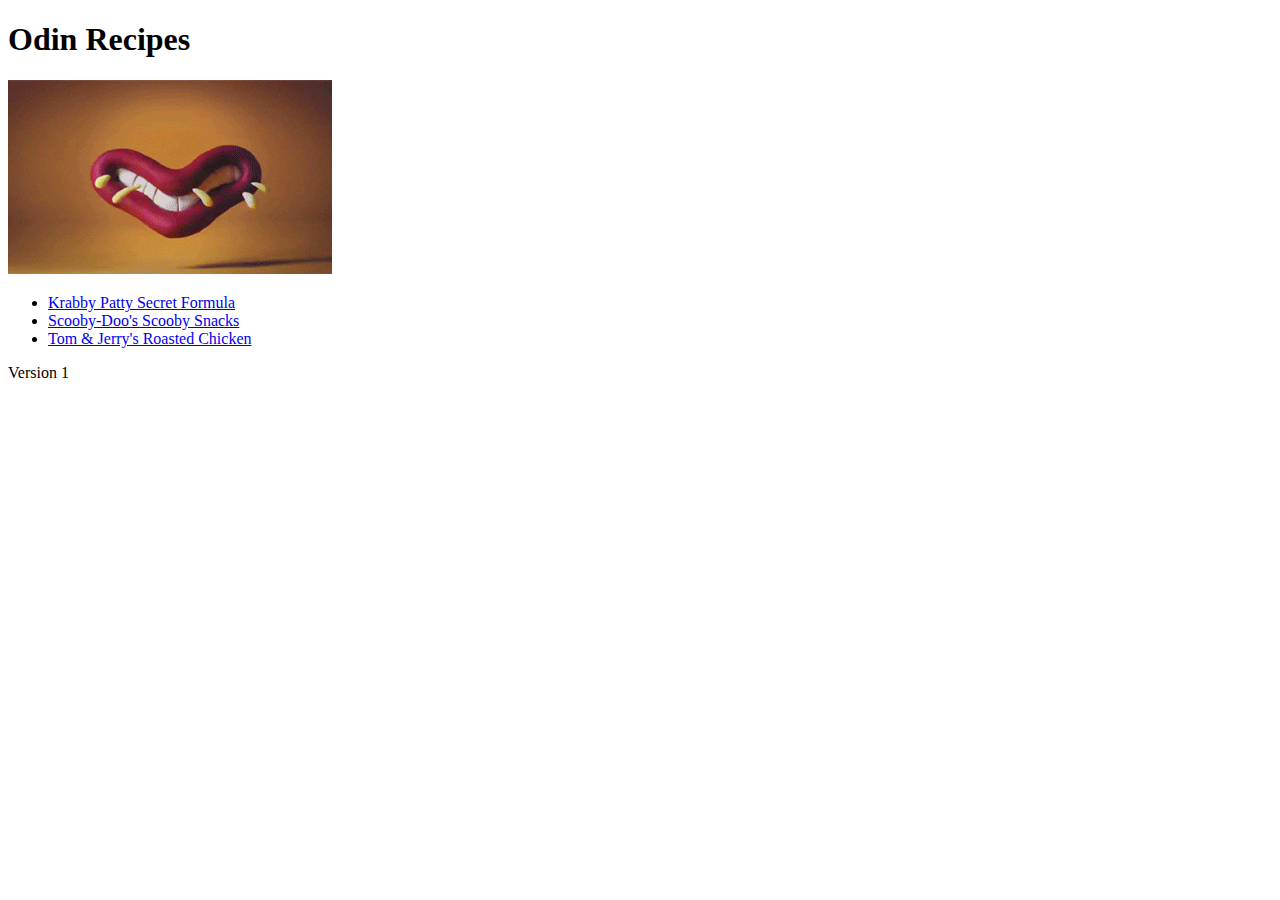
==== index.html @ f761378d "Add directories, gifs and words" ====
<!DOCTYPE html>
<html lang="en">
<head>
    <meta charset="UTF-8">
    <title>Odin Recipes</title>
</head>
<body>
    <h1>Odin Recipes</h1>
    <img src="images/main.gif" alt="">
    <ul>
        <li><a href="recipes/krabby-patty.html">Krabby Patty Secret Formula</a></li>
        <li><a href="recipes/scooby-snacks.html">Scooby-Doo's Scooby Snacks</a></li>
        <li><a href="recipes/roasted-chicken.html">Tom & Jerry's Roasted Chicken</a></li>


    </ul>

<p>Version 1</p>
    
    
</body>
</html>
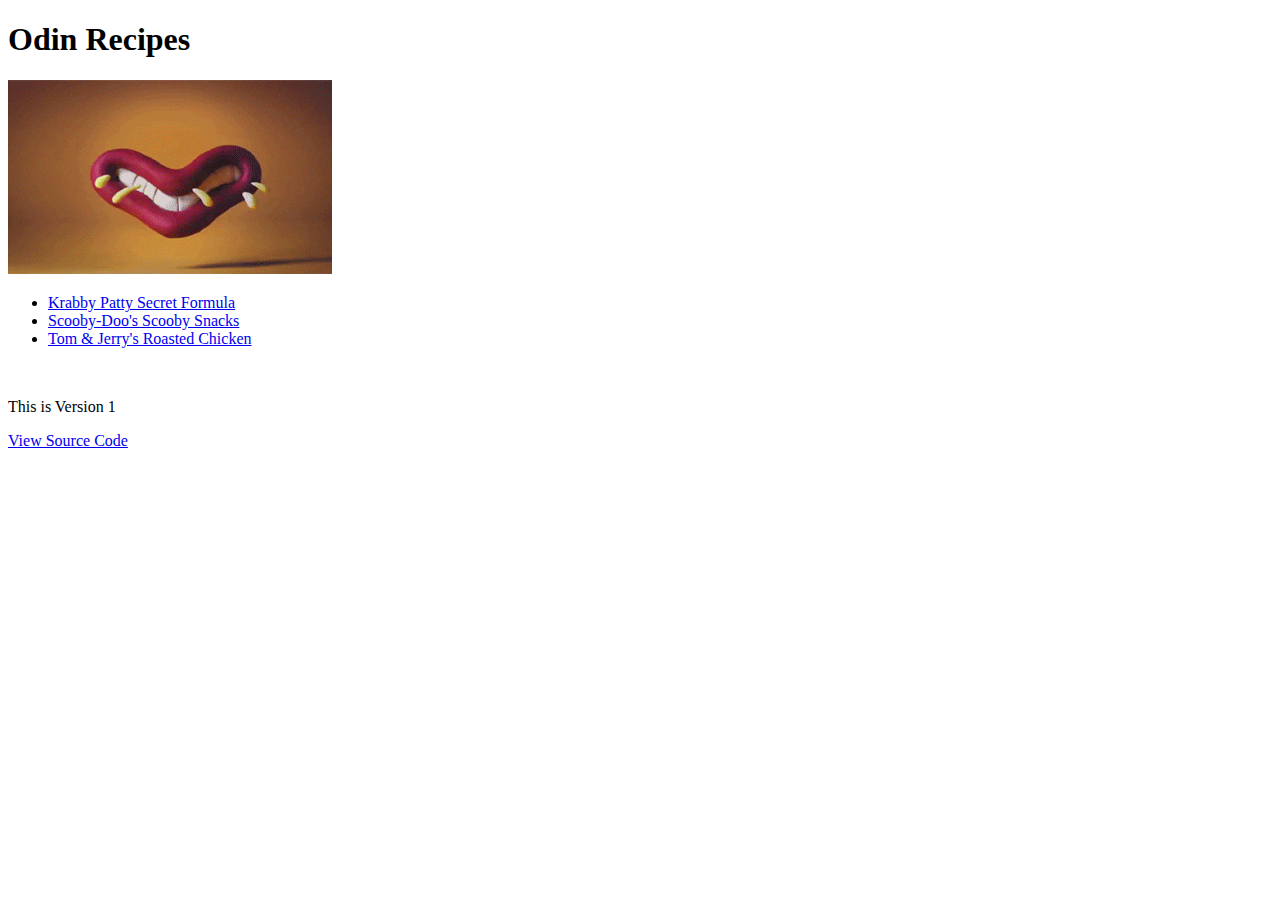
==== commit 4f91565c: "Fix grammatical error & add directions" ====
--- a/index.html
+++ b/index.html
@@ -15,7 +15,10 @@
 
     </ul>
 
-<p>Version 1</p>
+<br>    
+
+<p>This is Version 1</p>
+<a href="https://github.com/Risshiganesh/odin-recipes">View Source Code</a>
     
     
 </body>
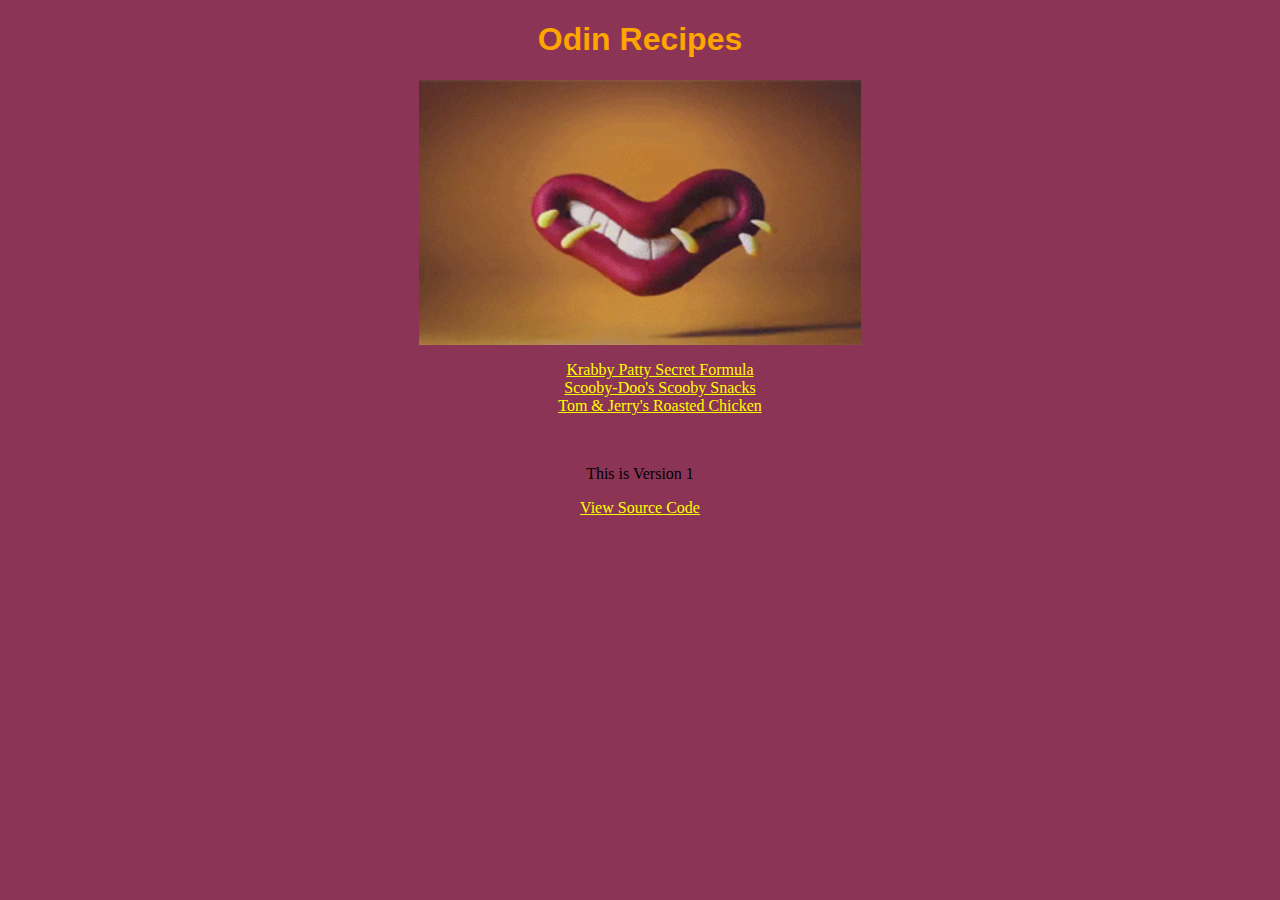
==== commit ec54bc21: "Add CSS (colour and font family)" ====
--- a/index.html
+++ b/index.html
@@ -3,22 +3,23 @@
 <head>
     <meta charset="UTF-8">
     <title>Odin Recipes</title>
+    <link rel="stylesheet" href="style.css">
 </head>
-<body>
-    <h1>Odin Recipes</h1>
-    <img src="images/main.gif" alt="">
-    <ul>
-        <li><a href="recipes/krabby-patty.html">Krabby Patty Secret Formula</a></li>
-        <li><a href="recipes/scooby-snacks.html">Scooby-Doo's Scooby Snacks</a></li>
-        <li><a href="recipes/roasted-chicken.html">Tom & Jerry's Roasted Chicken</a></li>
+<body class="bg" >
+    <h1 class="center">Odin Recipes</h1>
+    <img class="img-center" src="images/main.gif" alt="">
+    <ul class="center nobull">
+        <li class="center"><a href="recipes/krabby-patty.html">Krabby Patty Secret Formula</a></li>
+        <li class="center"><a href="recipes/scooby-snacks.html">Scooby-Doo's Scooby Snacks</a></li>
+        <li class="center"><a href="recipes/roasted-chicken.html">Tom & Jerry's Roasted Chicken</a></li>
 
 
     </ul>
 
 <br>    
 
-<p>This is Version 1</p>
-<a href="https://github.com/Risshiganesh/odin-recipes">View Source Code</a>
+<p class="center">This is Version 1</p>
+<a class="link-center" href="https://github.com/Risshiganesh/odin-recipes">View Source Code</a>
     
     
 </body>
--- a/style.css
+++ b/style.css
@@ -0,0 +1,50 @@
+.center {
+    text-align: center;
+}
+
+.img-center {
+
+        display: block;
+        margin-left: auto;
+        margin-right: auto;
+        width: 35%;
+
+}
+
+.link-center {
+    text-align: center;
+    display: block;
+}
+
+.bg {
+    background-color: rgb(140, 52, 86);
+}
+
+h1 {
+    color: orange;
+    font-family: Helvetica, sans-serif;
+}
+
+/* unvisited link */
+a:link {
+    color: yellow;
+  }
+  
+  /* visited link */
+  a:visited {
+    color: orange;
+  }
+  
+  /* mouse over link */
+  a:hover {
+    color: pink;
+  }
+  
+  /* selected link */
+  a:active {
+    color: palevioletred;
+  }
+
+  .nobull {
+    list-style-type: none;
+  }